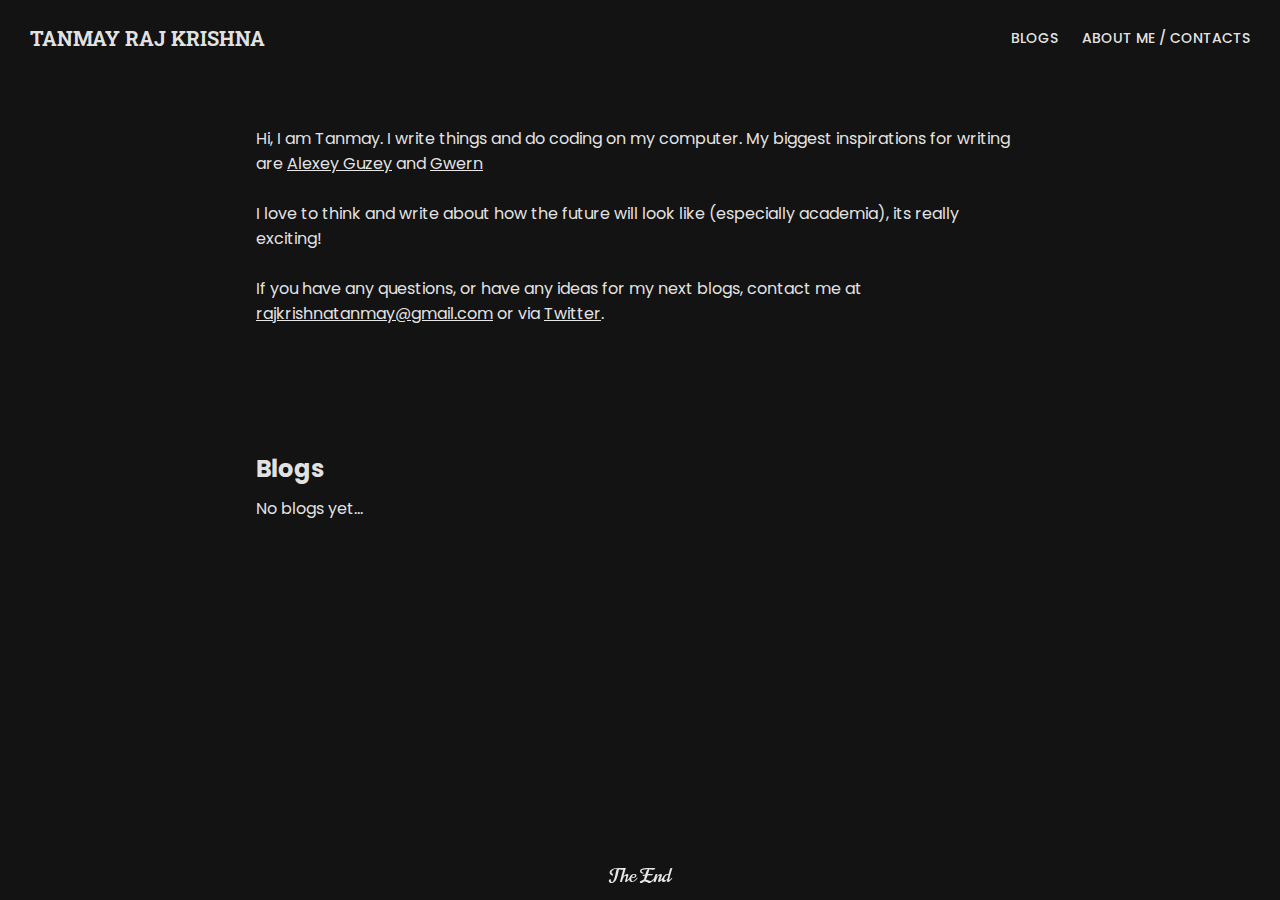
==== index.html @ a8d393a3 "Update index.html" ====
<!DOCTYPE html>
<html lang="en">
<head>
    <meta charset="UTF-8">
    <meta name="viewport" content="width=device-width, initial-scale=1.0">
    <title>Tanmay Raj Krishna</title>
    <link rel="stylesheet" href="stylesheet.css">
    <!-- Global site tag (gtag.js) - Google Analytics -->
    <script async src="https://www.googletagmanager.com/gtag/js?id=UA-180628059-1"></script>
    <script>
        window.dataLayer = window.dataLayer || [];
        function gtag(){dataLayer.push(arguments);}
        gtag('js', new Date());

        gtag('config', 'UA-180628059-1');
    </script>
</head>
<body>
    <nav class="navbar">
        <h1 class="navlogo"><a href="index">Tanmay Raj Krishna</a></h1>
        <ul class="navlist">
            <li class="navitem"><a href="/pages/blogs">Blogs</a></li>
            <li class="navitem"><a href="/pages/projects">Projects</a></li>
            <li class="navitem"><a href="/pages/stuff">Useful Stuff</a></li>
            <li class="navitem"><a href="/pages/about">About Me / Contacts</a></li>
            <li class="navitem"><a href="/pages/subscribe">Subscribe</a></li>
            <li class="navitem"><a href="#">Support Me</a></li>
        </ul>
        <div class="hamBtn" onclick="openNav()">
            <div class="bar1"></div>
            <div class="bar2"></div>
            <div class="bar3"></div>
        </div>
    </nav>
    <div id="myNav" class="overlay-navbar">
        <!-- Button to close the overlay navigation -->
        <a href="javascript:void(0)" class="closebtn" onclick="closeNav()">&times;</a>
        <div class="overlay-navlist">
            <a href="index">Home</a>
            <a href="/pages/blogs">Blogs</a>
            <a href="/pages/projects">Projects</a>
            <a href="/pages/stuff">Useful Stuff</a>
            <a href="/pages/about">About Me / Contacts</a>
            <a href="/pages/subscribe">Subscribe</a>
            <a href="#">Support Me</a>
        </div>
    </div>
    <section class="article">
        <p>Hi, I am Tanmay. I write things and do coding on my computer. My biggest inspirations for writing are <a class="a" href="https://guzey.com/">Alexey Guzey</a> and <a class="a" href="https://www.gwern.net/index">Gwern</a></p>
        <br>
        <p>I love to think and write about how the future will look like (especially academia), its really exciting!</p>
        <br>
        <p>If you have any questions, or have any ideas for my next blogs, contact me at <a class="a" href="mailto:rajkrishnatanmay@gmail.com">rajkrishnatanmay@gmail.com</a> or via <a class="a" href="https://twitter.com/rajktanmay">Twitter</a>.</p>
        <br>
        <h2 class="title" style="padding-top:100px">Blogs</h2>
        <ul>
            <p>No blogs yet...</p>
        </ul>
    </section>
    <footer class="footer">The End</footer>
    <script src="scripts.js"></script>
</body>
</html>
---- stylesheet.css ----
@import url('https://fonts.googleapis.com/css2?family=Roboto:wght@400;500;700&display=swap');
/* font-family: 'Roboto', sans-serif; */
@import url('https://fonts.googleapis.com/css2?family=Roboto+Slab:wght@100;200;300;400;500;600;700;800&display=swap');
/* font-family: 'Roboto Slab', serif; */
@import url('https://fonts.googleapis.com/css2?family=Poppins:wght@100;200;300;400;500;600;700;800;900&display=swap');
/* font-family: 'Poppins', sans-serif; */
@import url('https://fonts.googleapis.com/css2?family=Norican&display=swap');
/* font-family: 'Norican', cursive; */

* {
    margin: 0;
    padding: 0;
}
body {
    background-color: rgb(19, 19, 19);
}
.navbar {
    display: flex;
    align-items: center;
    justify-content: space-between;
}
.navlogo {
    padding: 25px 30px;
    font-family: 'Roboto Slab', serif;
    font-size: 20px;
    text-transform: uppercase;
}
.navlogo a {
    color: rgba(255, 255, 255, 0.9);
    text-decoration: none;
}
.navlogo a:hover {
    color: rgba(255, 255, 255, 0.7);
}
.navlist  {
    display: flex;
    list-style: none;
    padding-right: 18px;
}
.navitem {
    padding: 12px;
    font-family: 'Poppins', sans-serif;
    font-size: 14px;
    font-weight: 500;
    text-transform: uppercase;
}
.navitem a {
    color: rgba(255, 255, 255, 0.9);
    text-decoration: none;
}
.navitem a:hover {
    color: rgba(255, 255, 255, 0.7);
    text-decoration: none;
}
.hamBtn {
    display: none;
    cursor: pointer;
    padding-right: 30px;
}
.bar1, .bar2, .bar3 {
    width: 30px;
    height: 3px;
    background-color: rgba(255, 255, 255, 0.9);
    margin: 5px 0;
}
.overlay-navbar {
    height: 0;
    width: 100%;
    position: fixed; /* Stay in place */
    z-index: 1; /* Sit on top */
    left: 0;
    top: 0;
    background-color: rgb(0,0,0); /* Black fallback color */
    background-color: rgba(0,0,0); /* Black w/opacity */
    overflow-y: hidden; /* Disable horizontal scroll */
    transition: 0.5s; /* 0.5 second transition effect to slide in or slide down the overlay (height or width, depending on reveal) */
  }
.overlay-navlist {
    position: relative;
    top: 35%; /* 25% from the top */
    width: 100%; /* 100% width */
    text-align: center; /* Centered text/links */
    margin-top: 30px; /* 30px top margin to avoid conflict with the close button on smaller screens */
  }
  
  /* The navigation links inside the overlay */
.overlay-navbar a {
    padding: 8px;
    text-decoration: none;
    font-size: 32px;
    font-weight: 500;
    color: #818181;
    display: block; /* Display block instead of inline */
    transition: 0.3s; /* Transition effects on hover (color) */
    font-family: 'Roboto', sans-serif;
    text-transform: uppercase;
  }
  
  /* When you mouse over the navigation links, change their color */
.overlay-navbar a:hover, .overlay a:focus {
    color: #f1f1f1;
  }
  
  /* Position the close button (top right corner) */
.overlay-navbar .closebtn {
    position: absolute;
    right: 20px;
    font-size: 60px;
    font-weight: 400;
  }
.article {
    padding: 50px 20% 0px 20%;
    font-family: 'Poppins', sans-serif;
    color: rgba(255, 255, 255, 0.9);
    font-weight: 400;
}

.a {
    color: rgba(255, 255, 255, 0.9);
}
.a:hover {
    color: rgba(255, 255, 255, 0.7);
}
.title {
    padding-bottom: 10px;
}
b {
    padding-right: 10px;
}
.overlay-navlist :nth-child(3) {
    display: none;
}
.overlay-navlist :nth-child(4) {
    display: none;
}
.overlay-navlist :nth-child(6) {
    display: none;
}
.overlay-navlist :nth-child(7) {
    display: none;
}
.navlist :nth-child(2) {
    display: none;
}
.navlist :nth-child(3) {
    display: none;
}
.navlist :nth-child(5) {
    display: none;
}
.navlist :nth-child(6) {
    display: none;
}
.footer {
    font-family: 'Norican', cursive;
    color: rgba(255, 255, 255, 0.9);
    text-align: center;
    font-weight: 500;
    font-size: 20px;
    bottom: 10px;
    left: 0;
    position: fixed;
    width: 100%;
}
@media only screen and (max-width: 1000px) {
    .article {
        padding: 40px 7% 0px 7%;
    }
}
@media only screen and (max-width: 560px) {
    .navlist {
        display: none;
    }
    .hamBtn {
        display: inline-block;
    }
    .navlogo {
        font-size: 15px;
    }
    .overlay-navbar a {
        font-size: 25px;
    }
    .article {
        padding: 30px 7% 0px 7%;
    }
}
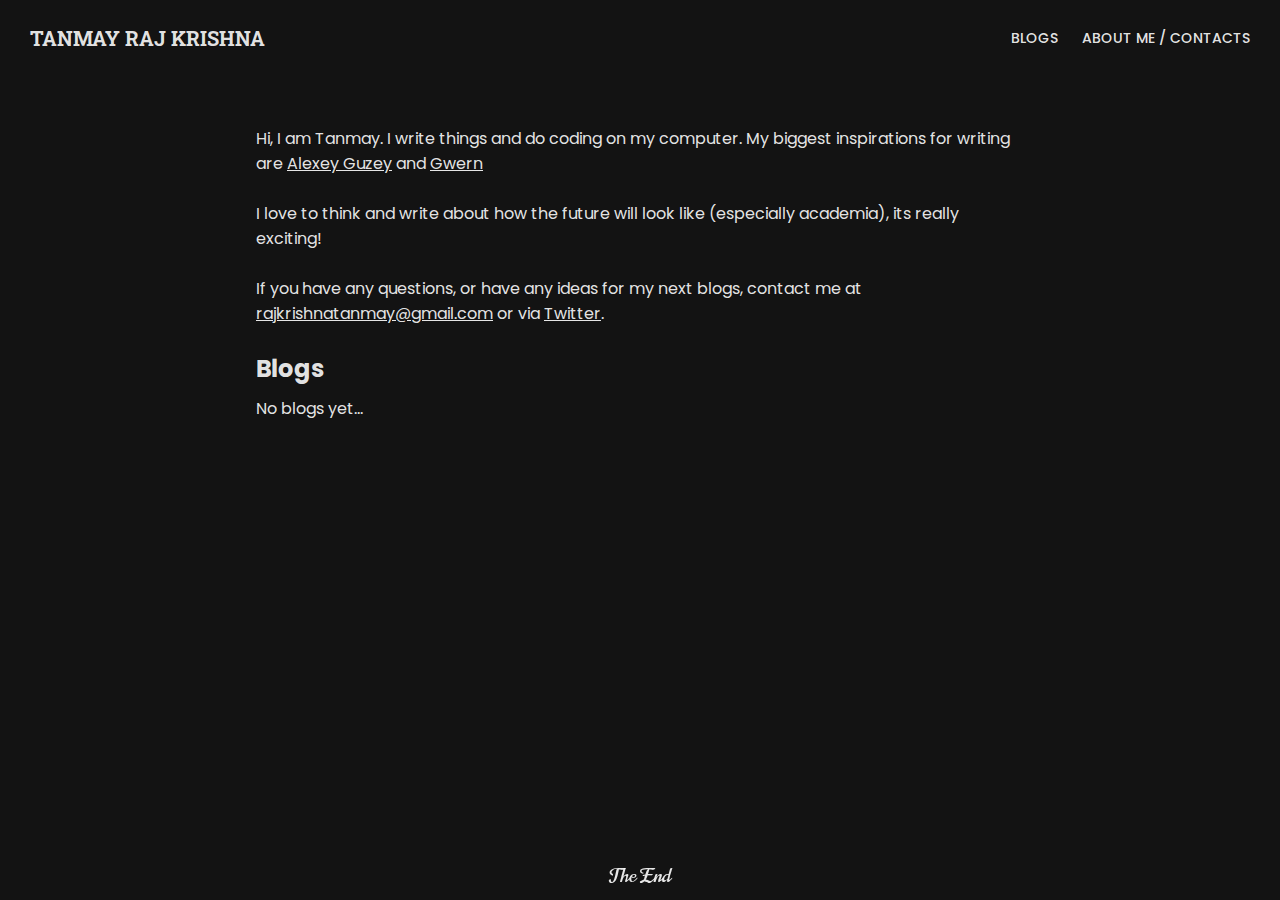
==== commit 16070e7b: "Update index.html" ====
--- a/index.html
+++ b/index.html
@@ -52,7 +52,7 @@
         <br>
         <p>If you have any questions, or have any ideas for my next blogs, contact me at <a class="a" href="mailto:rajkrishnatanmay@gmail.com">rajkrishnatanmay@gmail.com</a> or via <a class="a" href="https://twitter.com/rajktanmay">Twitter</a>.</p>
         <br>
-        <h2 class="title" style="padding-top:100px">Blogs</h2>
+        <h2 class="title">Blogs</h2>
         <ul>
             <p>No blogs yet...</p>
         </ul>
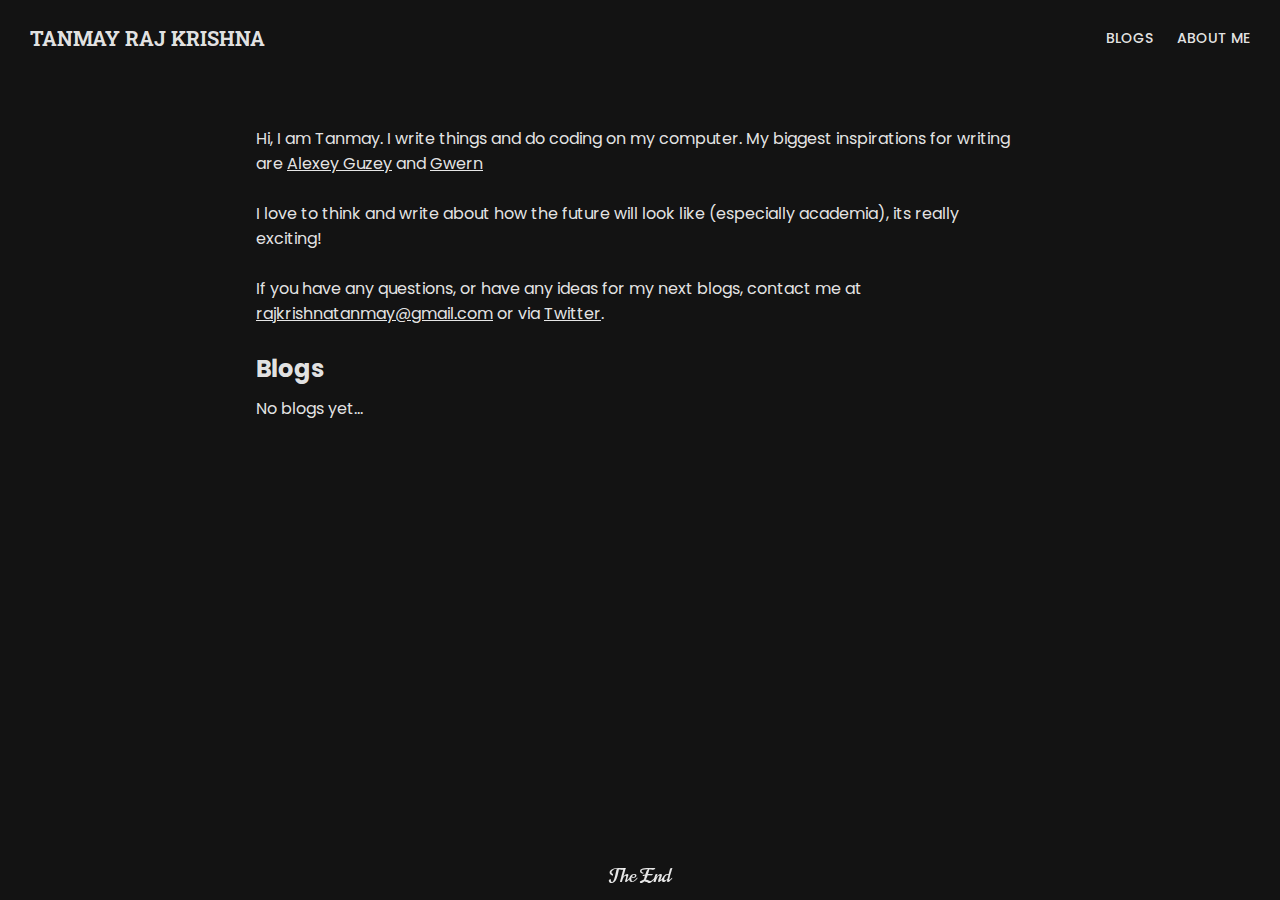
==== commit 6c1a48e0: "Update index.html" ====
--- a/index.html
+++ b/index.html
@@ -22,7 +22,7 @@
             <li class="navitem"><a href="/pages/blogs">Blogs</a></li>
             <li class="navitem"><a href="/pages/projects">Projects</a></li>
             <li class="navitem"><a href="/pages/stuff">Useful Stuff</a></li>
-            <li class="navitem"><a href="/pages/about">About Me / Contacts</a></li>
+            <li class="navitem"><a href="/pages/about">About Me</a></li>
             <li class="navitem"><a href="/pages/subscribe">Subscribe</a></li>
             <li class="navitem"><a href="#">Support Me</a></li>
         </ul>
@@ -40,7 +40,7 @@
             <a href="/pages/blogs">Blogs</a>
             <a href="/pages/projects">Projects</a>
             <a href="/pages/stuff">Useful Stuff</a>
-            <a href="/pages/about">About Me / Contacts</a>
+            <a href="/pages/about">About Me</a>
             <a href="/pages/subscribe">Subscribe</a>
             <a href="#">Support Me</a>
         </div>
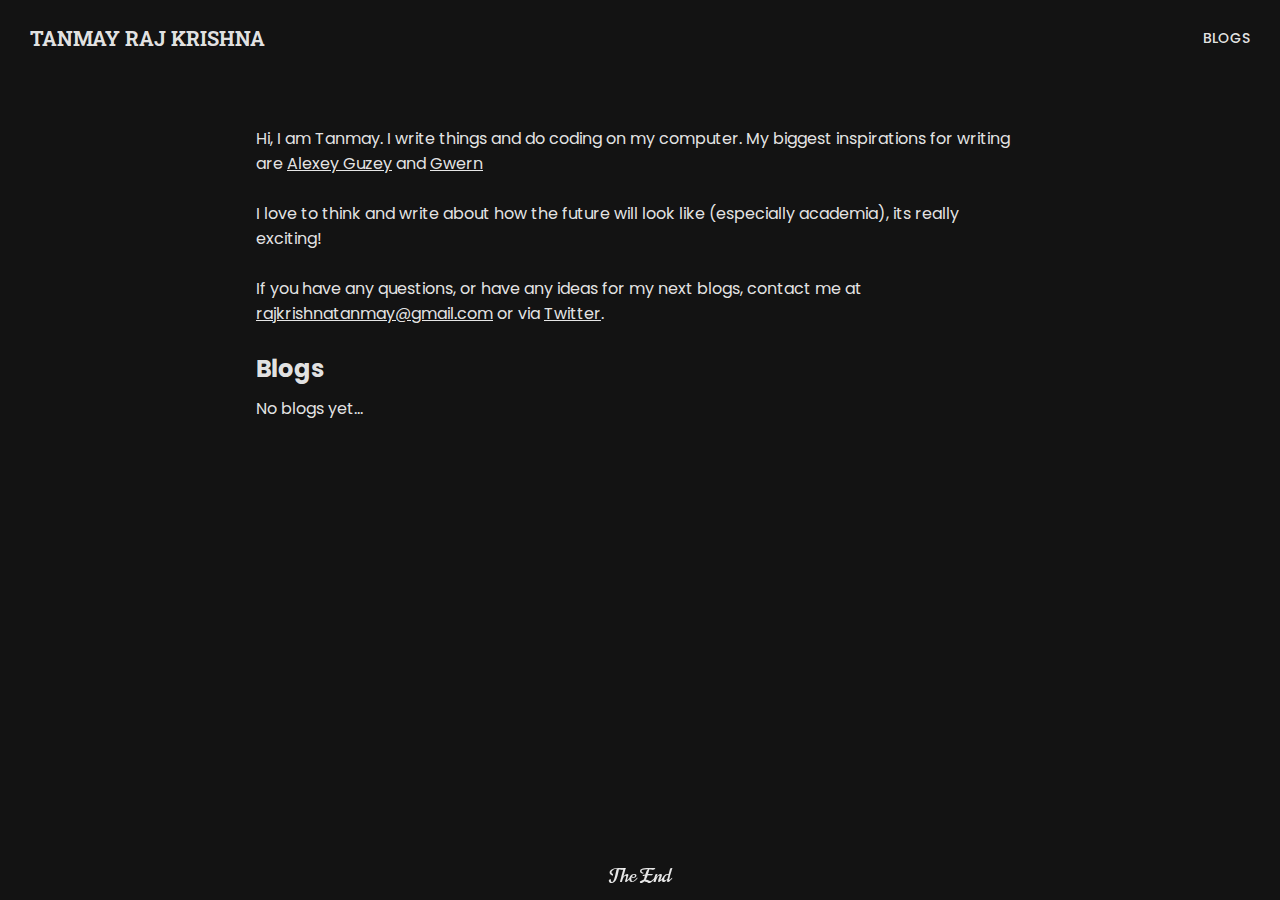
==== commit 878f3e06: "Update index.html" ====
--- a/index.html
+++ b/index.html
@@ -20,11 +20,6 @@
         <h1 class="navlogo"><a href="index">Tanmay Raj Krishna</a></h1>
         <ul class="navlist">
             <li class="navitem"><a href="/pages/blogs">Blogs</a></li>
-            <li class="navitem"><a href="/pages/projects">Projects</a></li>
-            <li class="navitem"><a href="/pages/stuff">Useful Stuff</a></li>
-            <li class="navitem"><a href="/pages/about">About Me</a></li>
-            <li class="navitem"><a href="/pages/subscribe">Subscribe</a></li>
-            <li class="navitem"><a href="#">Support Me</a></li>
         </ul>
         <div class="hamBtn" onclick="openNav()">
             <div class="bar1"></div>
@@ -38,11 +33,6 @@
         <div class="overlay-navlist">
             <a href="index">Home</a>
             <a href="/pages/blogs">Blogs</a>
-            <a href="/pages/projects">Projects</a>
-            <a href="/pages/stuff">Useful Stuff</a>
-            <a href="/pages/about">About Me</a>
-            <a href="/pages/subscribe">Subscribe</a>
-            <a href="#">Support Me</a>
         </div>
     </div>
     <section class="article">
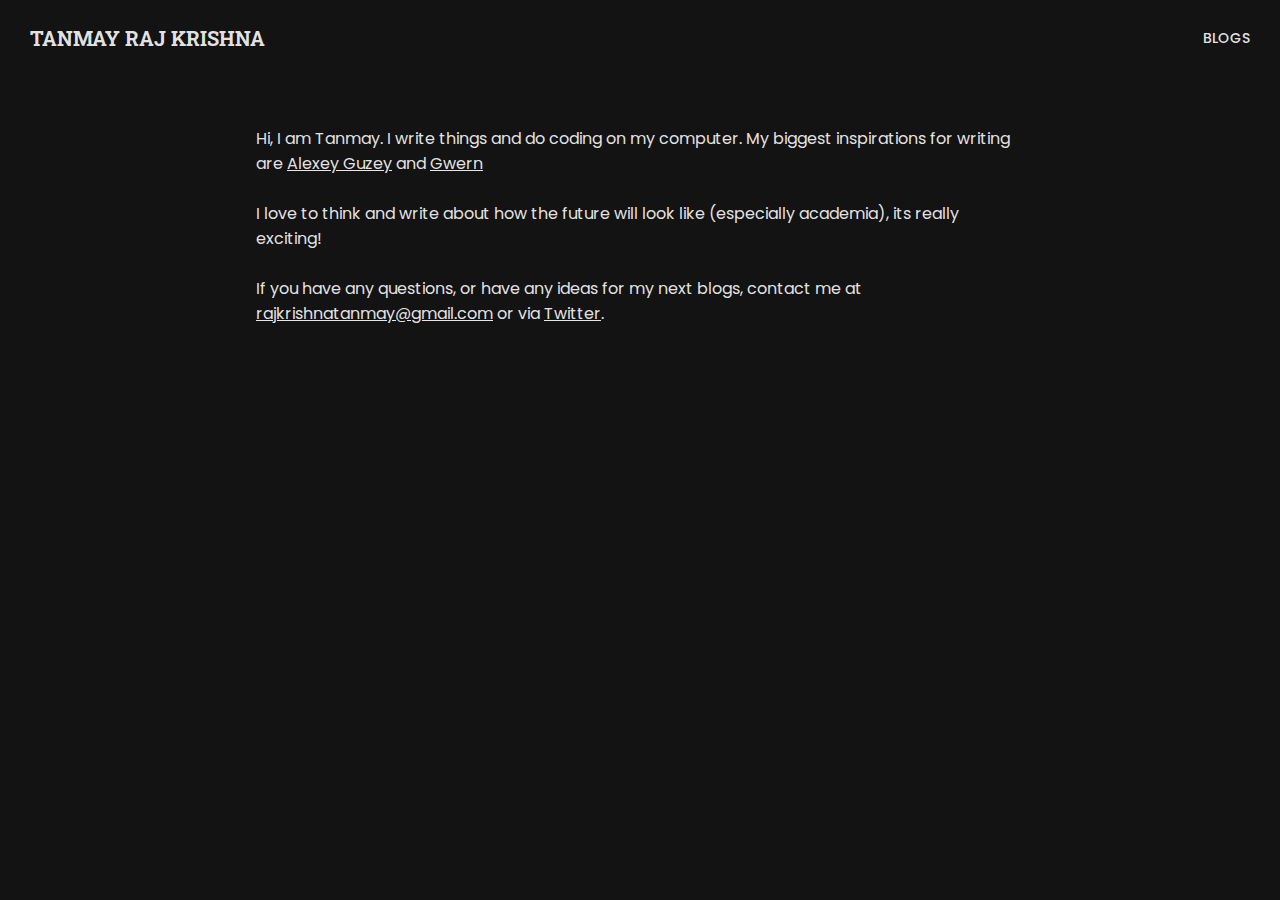
==== commit 777e13ef: "Update index.html" ====
--- a/index.html
+++ b/index.html
@@ -42,10 +42,6 @@
         <br>
         <p>If you have any questions, or have any ideas for my next blogs, contact me at <a class="a" href="mailto:rajkrishnatanmay@gmail.com">rajkrishnatanmay@gmail.com</a> or via <a class="a" href="https://twitter.com/rajktanmay">Twitter</a>.</p>
         <br>
-        <h2 class="title">Blogs</h2>
-        <ul>
-            <p>No blogs yet...</p>
-        </ul>
     </section>
     <footer class="footer">The End</footer>
     <script src="scripts.js"></script>
--- a/stylesheet.css
+++ b/stylesheet.css
@@ -127,30 +127,6 @@
 b {
     padding-right: 10px;
 }
-.overlay-navlist :nth-child(3) {
-    display: none;
-}
-.overlay-navlist :nth-child(4) {
-    display: none;
-}
-.overlay-navlist :nth-child(6) {
-    display: none;
-}
-.overlay-navlist :nth-child(7) {
-    display: none;
-}
-.navlist :nth-child(2) {
-    display: none;
-}
-.navlist :nth-child(3) {
-    display: none;
-}
-.navlist :nth-child(5) {
-    display: none;
-}
-.navlist :nth-child(6) {
-    display: none;
-}
 .footer {
     font-family: 'Norican', cursive;
     color: rgba(255, 255, 255, 0.9);
@@ -161,6 +137,7 @@
     left: 0;
     position: fixed;
     width: 100%;
+    display: none;
 }
 @media only screen and (max-width: 1000px) {
     .article {
@@ -168,19 +145,21 @@
     }
 }
 @media only screen and (max-width: 560px) {
+    .navlogo {
+        font-size: 15px;
+    }
+/*     .overlay-navbar a {
+        font-size: 25px;
+    } */
+    .article {
+        padding: 30px 7% 0px 7%;
+    }
+}
+@media only screen and (max-width: 400px) {
     .navlist {
         display: none;
     }
     .hamBtn {
         display: inline-block;
     }
-    .navlogo {
-        font-size: 15px;
-    }
-    .overlay-navbar a {
-        font-size: 25px;
-    }
-    .article {
-        padding: 30px 7% 0px 7%;
-    }
-}+}
